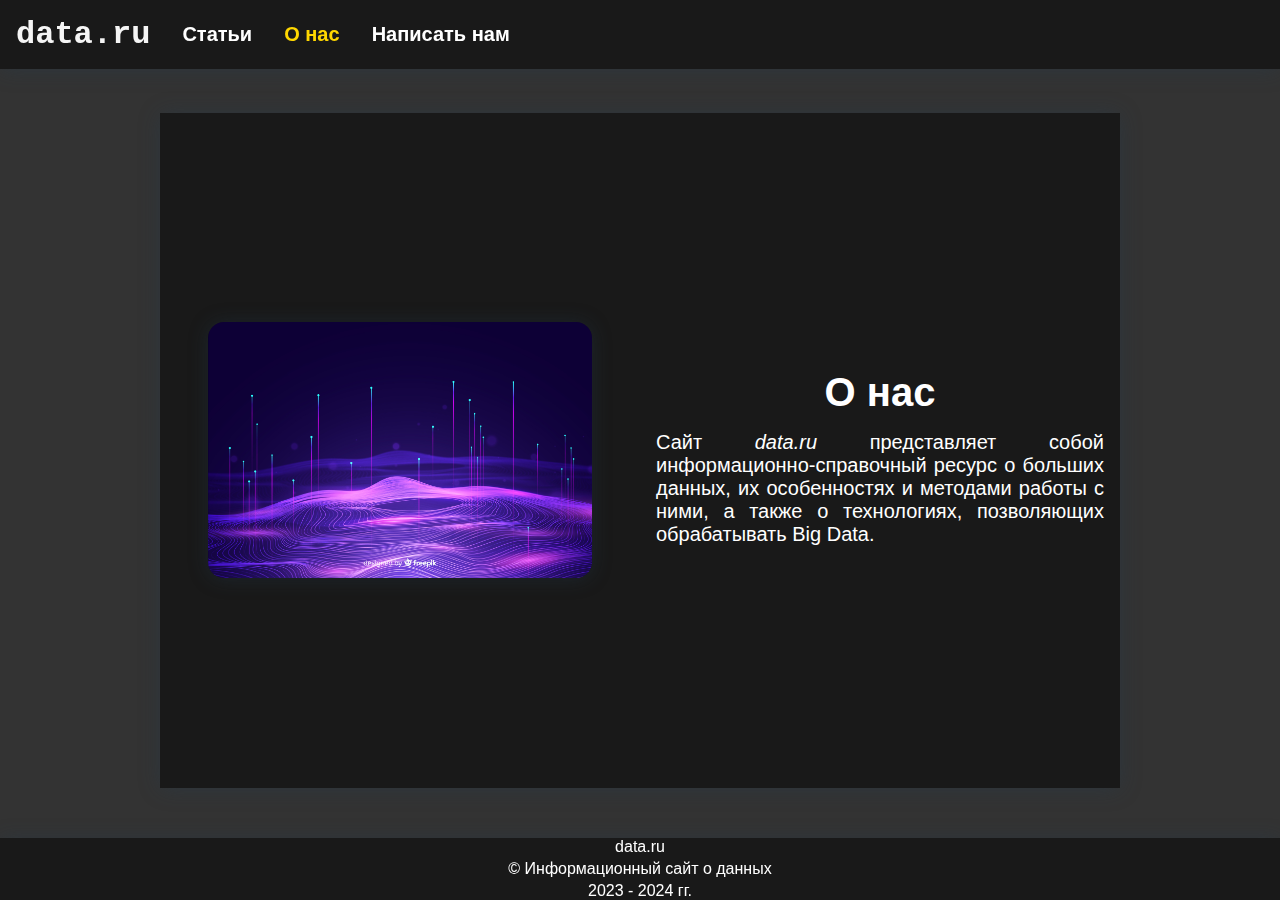
==== pages/about_us.html @ 64d294f5 "Ver Alpha 040724" ====
<!DOCTYPE html>
<html>
    <head>
        <meta charset="UTF-8">
        <meta name="viewport" content="width=device-width, initial-scale=1.0">
        <link rel="stylesheet" href="../styles/index.css">
        <link rel="shortcut icon" href="../images/icon.svg" type="image/svg">
        <title>О нас || data.ru</title>
    </head>
    <body>
        <header>
            <a id="logo" href="index.html">data.ru</a>

            <span id="menu_container">

                <span id="menu_logo">
                    <div></div>
                    <div></div>
                    <div></div>
                </span>

                <span id="menu_content">

                    <a href="topics.html">Статьи</a>
                    <a href="about_us.html" style="color:  gold;">О нас</a>
                    <a href="contacts.html">Написать нам</a>

                </span>

            </span>

            
            <div id="menu">
                <a href="topics.html">Статьи</a>
                <a href="about_us.html" style="color:  gold;">О нас</a>
                <a href="contacts.html">Написать нам</a>
            </span>
        </header>
        <main>
            <div>
                <img src="../images/about_us.jpg" alt="О нас. Фото" title="О нас">
            </div>
            <div>
                <h1>О нас</h1>
                <p>Сайт <i>data.ru</i> представляет собой информационно-справочный ресурс
                о больших данных, их особенностях и методами работы с ними, а также
                о технологиях, позволяющих обрабатывать Big Data.</p>
            </div>
        </main>
        <footer>
            <span>data.ru</span>
            <span>&copy; Информационный сайт о данных</span>
            <span>2023 - 2024 гг.</span>
        </footer>
    </body>
</html>
---- styles/index.css ----
*{
    margin: 0;
    padding: 0;
    box-sizing: border-box;
    font-family: Arial, Helvetica, sans-serif;

}

body{
    background-color: rgb(51, 51, 51);
    height: 100vh;
    display: flex;
    align-items: center;
    justify-content: center;
}

header, footer{
    position: fixed;
    width: 100%;
}

header{
    display: flex;
    background-color: rgb(0, 0, 0, 50%);
    box-shadow: 0px 1px 20px -1px rgba(34, 60, 80, 0.4);
    top: 0;
}

/* сделать логотип */
#logo{
    padding: 16px;
    font-size: 200%;
    font-weight: bold;
    color: whitesmoke;
    font-family: 'Courier New', Courier, monospace;
    text-decoration: none;
}

#menu {
    align-items: center;
    display: flex;
}

#menu a{
    text-decoration: none;
    color: white;
    font-weight: bold;
    padding: 16px;
    font-size: 20px;
}

#menu a:hover{
    color: gold;
}


#menu_container{
    display: none;
    position: absolute;
    right: 0;
    padding: 16px;
}

#menu_logo div{
    width: 35px;
    height: 5px;
    background-color: white;
    margin: 6px;
}

#menu_content{
    display: none;
    position: absolute;
    top: 69px;
    right: 0px;
    background-color: rgb(0, 0, 0, 50%);
}

#menu_content a{
    text-decoration: none;
    color: white;
    font-weight: bold;
    padding: 16px;
    text-align: right;
}

#menu_container:hover #menu_content{
    display: inline-flex;
    flex-direction: column;
}



footer{
    row-gap: 4px;
    display: flex;
    align-items: center;
    flex-direction: column;
    color: white;
    width: 100%;
    background-color: rgb(0, 0, 0, 50%);
    box-shadow: 0px 1px 20px -1px rgba(34, 60, 80, 0.4);
    bottom: 0;
}

main{
    width: 75%;
    height: 75%;
    background-color: rgb(0, 0, 0, 50%);
    box-shadow: 0px 1px 20px -1px rgba(34, 60, 80, 0.4);
    display: grid;
    grid-template-columns: 1fr 1fr;
    color: white;
    align-items: center;
    font-size: 20px;
}

main div:first-child{
    display: flex;
    flex-direction: column;
    align-items: center;
}

main div:first-child img{
    height: auto;
    width: 80%;
    border-radius: 1rem;
    box-shadow: 0px 1px 20px -1px rgba(34, 60, 80, 0.4);
}


main div:first-child div{
    width: 80%;
    padding: 16px;
    background-color: rgb(0, 0, 0, 50%);
    border-radius: 1rem;
    text-align: center;
    
}

main div:first-child div a{
    font-weight: bold;
    color: white;
    text-decoration: none;
}

main div:first-child div a:hover{
    color: gold;
}


h1{
    text-align: center;
    padding: 1rem;
}

p{
    text-align: justify;
    padding-left: 1rem;
    padding-right: 1rem;
}


@media (max-width: 550px){

    #menu {
        display: none;
    }
    #menu_container{
        display: inline;
    }
}

@media (max-width: 700px){
    main{
        grid-template-columns: 1fr;
        grid-template-rows: 1fr 1fr;
        align-items: none;
        font-size: medium;
    }
    p, h1{
        padding: 0;
        margin: 0;
    }
}


/*Блок с формами и текстом*/
#form{
    display: flex;
    flex-wrap: wrap;
    justify-content: center;
    align-items: center;
}
/*Формы*/
.form{
    margin: 16px;
    padding: 32px;
    border-radius: 10px;
    box-shadow: 0px 1px 20px -1px rgba(34, 60, 80, 0.4);
    background-color: rgb(0, 0, 0, 50%);
}
/*Внутренние настройки форм*/
.form input, textarea{
    margin: 1rem;
    padding: 1rem;
    display: block;
    border: none;
    border-radius: 10px;
    text-align: inherit;
    width: 90%;
}
/*Отключение изменений размер*/
textarea{
    resize: none;
}
/*Настройки кнопки*/
#button{
    text-align: center;
}
/*Кнопка при наведении*/
#button:hover{
    background-color:rgb(51, 51, 51);
}


#buttons{
    display: flex;
    padding: 1rem;
    justify-content: center;
    column-gap: 8px;
}

#buttons button{
    color: white;
    padding: 1rem;
    background-color: rgb(51, 51, 51);
    border-radius: 1rem;
    font-weight: bold;
    font-size: 1rem;
}

#buttons button:hover{
    color: gold;
}
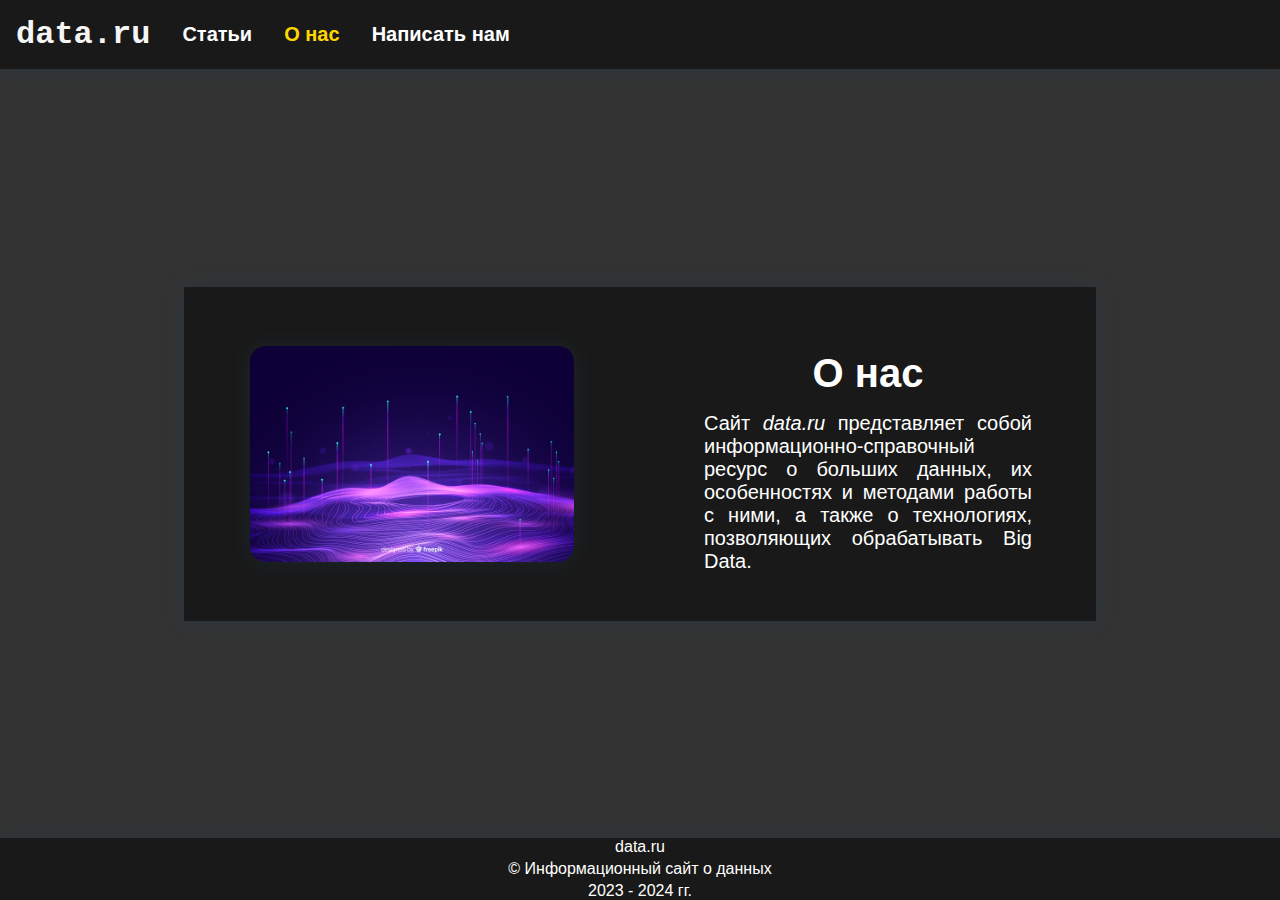
==== commit d2330f21: "FinalVersion1.3" ====
--- a/pages/about_us.html
+++ b/pages/about_us.html
@@ -34,19 +34,27 @@
                 <a href="topics.html">Статьи</a>
                 <a href="about_us.html" style="color:  gold;">О нас</a>
                 <a href="contacts.html">Написать нам</a>
-            </span>
+            </div>
+
         </header>
-        <main>
-            <div>
-                <img src="../images/about_us.jpg" alt="О нас. Фото" title="О нас">
-            </div>
-            <div>
-                <h1>О нас</h1>
-                <p>Сайт <i>data.ru</i> представляет собой информационно-справочный ресурс
-                о больших данных, их особенностях и методами работы с ними, а также
-                о технологиях, позволяющих обрабатывать Big Data.</p>
-            </div>
-        </main>
+
+        <div id="main_container">
+
+            <main>
+                <div>
+                    <img src="../images/about_us.jpg" alt="О нас. Фото" title="О нас">
+                </div>
+                <div>
+                    <h1>О нас</h1>
+                    <p>Сайт <i>data.ru</i> представляет собой информационно-справочный ресурс
+                    о больших данных, их особенностях и методами работы с ними, а также
+                    о технологиях, позволяющих обрабатывать Big Data.</p>
+                </div>
+            </main>
+
+        </div>
+
+       
         <footer>
             <span>data.ru</span>
             <span>&copy; Информационный сайт о данных</span>
--- a/styles/index.css
+++ b/styles/index.css
@@ -9,24 +9,18 @@
 body{
     background-color: rgb(51, 51, 51);
     height: 100vh;
-    display: flex;
-    align-items: center;
-    justify-content: center;
-}
-
-header, footer{
-    position: fixed;
-    width: 100%;
+    display: grid;
+    grid-template-rows: min-content auto min-content;
 }
 
 header{
     display: flex;
     background-color: rgb(0, 0, 0, 50%);
     box-shadow: 0px 1px 20px -1px rgba(34, 60, 80, 0.4);
-    top: 0;
-}
-
-/* сделать логотип */
+    position: relative;
+    z-index: 1;
+}
+
 #logo{
     padding: 16px;
     font-size: 200%;
@@ -89,23 +83,16 @@
     flex-direction: column;
 }
 
-
-
-footer{
-    row-gap: 4px;
-    display: flex;
-    align-items: center;
-    flex-direction: column;
-    color: white;
-    width: 100%;
-    background-color: rgb(0, 0, 0, 50%);
-    box-shadow: 0px 1px 20px -1px rgba(34, 60, 80, 0.4);
-    bottom: 0;
+#main_container{
+    display: flex;
+    flex-direction: column;
+    align-items: center;
+    justify-content: center;
+    padding: 2rem;
 }
 
 main{
     width: 75%;
-    height: 75%;
     background-color: rgb(0, 0, 0, 50%);
     box-shadow: 0px 1px 20px -1px rgba(34, 60, 80, 0.4);
     display: grid;
@@ -115,39 +102,22 @@
     font-size: 20px;
 }
 
+main div{
+    padding: 3rem;
+}
+
+
 main div:first-child{
     display: flex;
-    flex-direction: column;
-    align-items: center;
+    justify-content: center;
 }
 
 main div:first-child img{
     height: auto;
-    width: 80%;
+    width: 90%;
     border-radius: 1rem;
     box-shadow: 0px 1px 20px -1px rgba(34, 60, 80, 0.4);
 }
-
-
-main div:first-child div{
-    width: 80%;
-    padding: 16px;
-    background-color: rgb(0, 0, 0, 50%);
-    border-radius: 1rem;
-    text-align: center;
-    
-}
-
-main div:first-child div a{
-    font-weight: bold;
-    color: white;
-    text-decoration: none;
-}
-
-main div:first-child div a:hover{
-    color: gold;
-}
-
 
 h1{
     text-align: center;
@@ -160,6 +130,15 @@
     padding-right: 1rem;
 }
 
+#bread{
+    color: white;
+    text-decoration: none;
+}
+
+#bread:hover{
+    color: gold;
+}
+
 
 @media (max-width: 550px){
 
@@ -169,21 +148,30 @@
     #menu_container{
         display: inline;
     }
-}
-
-@media (max-width: 700px){
+    main div{
+        padding: 1rem;
+    }
+    
+}
+
+@media (max-width: 1030px){
     main{
         grid-template-columns: 1fr;
-        grid-template-rows: 1fr 1fr;
-        align-items: none;
+        grid-template-rows: repeat(2, min-content);
         font-size: medium;
     }
-    p, h1{
-        padding: 0;
-        margin: 0;
-    }
-}
-
+    
+}   
+
+footer{
+    row-gap: 4px;
+    display: flex;
+    align-items: center;
+    flex-direction: column;
+    color: white;
+    background-color: rgb(0, 0, 0, 50%);
+    box-shadow: 0px 1px 20px -1px rgba(34, 60, 80, 0.4);
+}
 
 /*Блок с формами и текстом*/
 #form{
@@ -217,29 +205,47 @@
 /*Настройки кнопки*/
 #button{
     text-align: center;
+    font-weight: bold;
 }
 /*Кнопка при наведении*/
 #button:hover{
     background-color:rgb(51, 51, 51);
-}
-
-
-#buttons{
-    display: flex;
+    color: gold;
+}
+
+#topics{
+    margin-top: 8px;
+    display: flex;
+    flex-direction: column;
+    flex-wrap: wrap;
+    padding: 0;
+    border-radius: 1rem;
+    border: 1px gray solid;
+}
+
+#topics a{
+    text-align: center;
+    color: white;
     padding: 1rem;
-    justify-content: center;
-    column-gap: 8px;
-}
-
-#buttons button{
-    color: white;
-    padding: 1rem;
+    font-weight: bold;
+    text-decoration: none;
+    background-color: rgb(51, 51, 51, 30%);
+}
+
+#topics a:first-child{
+    border-top-left-radius: 1rem;
+    border-top-right-radius: 1rem;
+    border-bottom: 1px gray solid;
+}
+
+#topics a:last-child{
+    border-bottom-left-radius: 1rem;
+    border-bottom-right-radius: 1rem;
+    border-top: 1px gray solid;
+}
+
+
+#topics a:hover{
+    color: gold;
     background-color: rgb(51, 51, 51);
-    border-radius: 1rem;
-    font-weight: bold;
-    font-size: 1rem;
-}
-
-#buttons button:hover{
-    color: gold;
-}
+}
